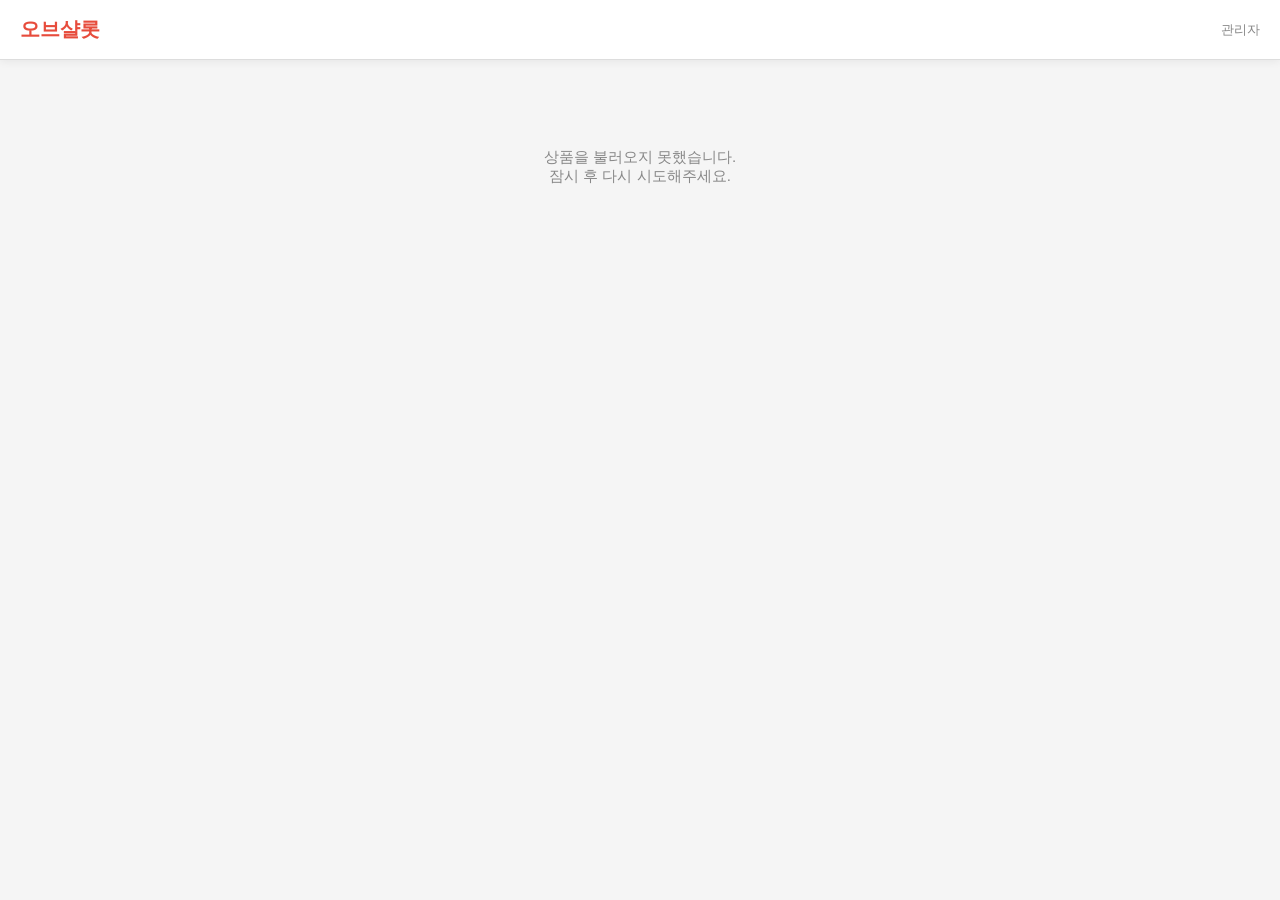
==== index.html @ 6aaa2d6f "first commit" ====
<!DOCTYPE html>
<html lang="ko">
<head>
  <meta charset="UTF-8">
  <meta name="viewport" content="width=device-width, initial-scale=1.0">
  <title id="page-title">쇼핑몰</title>
  <link rel="stylesheet" href="css/style.css">
</head>
<body>

<header>
  <h1 id="shop-name">쇼핑몰</h1>
  <a href="admin.html">관리자</a>
</header>

<main>
  <div id="content">
    <div class="loading">
      <div class="spinner"></div>
      <p>상품을 불러오는 중...</p>
    </div>
  </div>
</main>

<div id="toast"></div>

<script src="js/config.js"></script>
<script>
document.querySelector('#shop-name').textContent = SHOP_NAME;
document.querySelector('#page-title').textContent = SHOP_NAME;

async function loadProducts() {
  try {
    const res = await fetch(`${API_URL}?action=getProducts`);
    const data = await res.json();
    renderProducts(data.products || []);
  } catch (e) {
    document.getElementById('content').innerHTML =
      '<div class="empty"><p>상품을 불러오지 못했습니다.<br>잠시 후 다시 시도해주세요.</p></div>';
  }
}

function renderProducts(products) {
  const el = document.getElementById('content');
  if (!products.length) {
    el.innerHTML = '<div class="empty"><p>등록된 상품이 없습니다.</p></div>';
    return;
  }

  const now = new Date();
  const html = `<div class="product-grid">${products.map(p => {
    const deadline = new Date(p.deadline);
    const closed = deadline < now;
    const deadlineStr = `${deadline.getMonth()+1}/${deadline.getDate()} ${deadline.getHours()}시 마감`;
    return `
      <a class="product-card" href="product.html?id=${p.id}">
        <img src="${p.image || ''}" onerror="this.style.background='#ddd'" alt="${p.title}">
        <div class="card-body">
          <h3>${p.title}</h3>
          ${p.price ? `<div class="price">${Number(p.price).toLocaleString()}원</div>` : ''}
          <div class="deadline">⏰ ${deadlineStr}</div>
          <span class="${closed ? 'badge-closed' : 'badge-open'}">${closed ? '마감됨' : '신청중'}</span>
        </div>
      </a>`;
  }).join('')}</div>`;
  el.innerHTML = html;
}

loadProducts();
</script>
</body>
</html>
---- css/style.css ----
:root {
  --primary: #e74c3c;
  --primary-dark: #c0392b;
  --bg: #f5f5f5;
  --white: #fff;
  --gray: #888;
  --border: #ddd;
  --text: #222;
  --radius: 12px;
}

* { box-sizing: border-box; margin: 0; padding: 0; }

body {
  font-family: -apple-system, 'Noto Sans KR', sans-serif;
  background: var(--bg);
  color: var(--text);
  min-height: 100vh;
}

/* HEADER */
header {
  background: var(--white);
  border-bottom: 1px solid var(--border);
  padding: 16px 20px;
  display: flex;
  align-items: center;
  justify-content: space-between;
  position: sticky;
  top: 0;
  z-index: 100;
  box-shadow: 0 2px 8px rgba(0,0,0,.06);
}
header h1 { font-size: 20px; font-weight: 700; color: var(--primary); }
header a { color: var(--gray); font-size: 13px; text-decoration: none; }

/* MAIN LAYOUT */
main { max-width: 720px; margin: 0 auto; padding: 20px 16px 60px; }

/* PRODUCT GRID */
.product-grid {
  display: grid;
  grid-template-columns: repeat(2, 1fr);
  gap: 14px;
}
@media (max-width: 400px) { .product-grid { grid-template-columns: 1fr; } }

.product-card {
  background: var(--white);
  border-radius: var(--radius);
  overflow: hidden;
  box-shadow: 0 2px 8px rgba(0,0,0,.06);
  cursor: pointer;
  transition: transform .15s;
  text-decoration: none;
  color: inherit;
  display: block;
}
.product-card:hover { transform: translateY(-2px); }
.product-card img {
  width: 100%; aspect-ratio: 1/1; object-fit: cover;
  background: #eee;
}
.product-card .card-body { padding: 12px; }
.product-card h3 { font-size: 15px; font-weight: 600; margin-bottom: 6px; }
.product-card .price { color: var(--primary); font-weight: 700; font-size: 15px; }
.product-card .deadline {
  margin-top: 6px; font-size: 12px; color: var(--gray);
  display: flex; align-items: center; gap: 4px;
}
.badge-closed {
  background: #999; color: #fff; font-size: 11px;
  padding: 2px 8px; border-radius: 20px; margin-top: 6px; display: inline-block;
}
.badge-open {
  background: #27ae60; color: #fff; font-size: 11px;
  padding: 2px 8px; border-radius: 20px; margin-top: 6px; display: inline-block;
}

/* PRODUCT DETAIL */
.product-detail img {
  width: 100%; max-height: 400px; object-fit: cover;
  border-radius: var(--radius);
  background: #eee;
}
.product-detail h2 { font-size: 22px; font-weight: 700; margin: 16px 0 6px; }
.product-detail .price { color: var(--primary); font-size: 20px; font-weight: 700; }
.product-detail .desc { color: #555; font-size: 14px; line-height: 1.7; margin: 12px 0; }
.deadline-box {
  background: #fff8f8; border: 1px solid #fcc; border-radius: 8px;
  padding: 10px 14px; font-size: 13px; color: #c0392b; margin-bottom: 20px;
}

/* FORM */
.form-section {
  background: var(--white); border-radius: var(--radius);
  padding: 20px; margin-top: 20px;
  box-shadow: 0 2px 8px rgba(0,0,0,.06);
}
.form-section h3 { font-size: 16px; font-weight: 700; margin-bottom: 16px; padding-bottom: 10px; border-bottom: 1px solid var(--border); }

.form-group { margin-bottom: 16px; }
.form-group label { display: block; font-size: 13px; font-weight: 600; margin-bottom: 6px; color: #444; }
.form-group label .required { color: var(--primary); margin-left: 2px; }
.form-group input,
.form-group select,
.form-group textarea {
  width: 100%; padding: 11px 14px;
  border: 1px solid var(--border); border-radius: 8px;
  font-size: 15px; font-family: inherit;
  transition: border-color .2s;
  -webkit-appearance: none;
}
.form-group input:focus,
.form-group select:focus,
.form-group textarea:focus {
  outline: none; border-color: var(--primary);
}
.form-group textarea { min-height: 70px; resize: vertical; }

.qty-row { display: flex; align-items: center; gap: 12px; }
.qty-btn {
  width: 40px; height: 40px; border-radius: 8px;
  border: 1px solid var(--border); background: #f9f9f9;
  font-size: 20px; cursor: pointer; display: flex; align-items: center; justify-content: center;
  flex-shrink: 0;
}
.qty-input { text-align: center; width: 60px !important; }

/* BUTTONS */
.btn {
  display: block; width: 100%;
  padding: 15px; border: none; border-radius: var(--radius);
  font-size: 16px; font-weight: 700; cursor: pointer;
  font-family: inherit; transition: background .2s;
}
.btn-primary { background: var(--primary); color: #fff; }
.btn-primary:hover { background: var(--primary-dark); }
.btn-primary:disabled { background: #ccc; cursor: not-allowed; }
.btn-outline {
  background: #fff; color: var(--text);
  border: 1px solid var(--border); margin-top: 10px;
}

/* ADMIN */
.admin-login {
  max-width: 360px; margin: 80px auto; background: var(--white);
  border-radius: var(--radius); padding: 32px; box-shadow: 0 4px 20px rgba(0,0,0,.1);
}
.admin-login h2 { text-align: center; margin-bottom: 24px; }

.tab-bar { display: flex; gap: 0; margin-bottom: 24px; border-bottom: 2px solid var(--border); }
.tab-btn {
  flex: 1; padding: 12px; background: none; border: none;
  font-size: 14px; font-weight: 600; cursor: pointer; color: var(--gray);
  border-bottom: 2px solid transparent; margin-bottom: -2px;
}
.tab-btn.active { color: var(--primary); border-bottom-color: var(--primary); }

/* ORDERS TABLE */
.orders-table { width: 100%; border-collapse: collapse; font-size: 13px; }
.orders-table th {
  background: #f9f9f9; padding: 10px 8px;
  border-bottom: 2px solid var(--border); text-align: left; white-space: nowrap;
}
.orders-table td { padding: 10px 8px; border-bottom: 1px solid var(--border); vertical-align: top; }
.orders-table tr:hover td { background: #fafafa; }

.table-scroll { overflow-x: auto; border-radius: var(--radius); }

/* TOAST */
#toast {
  position: fixed; bottom: 30px; left: 50%; transform: translateX(-50%);
  background: #333; color: #fff; padding: 12px 24px; border-radius: 30px;
  font-size: 14px; opacity: 0; transition: opacity .3s; pointer-events: none; z-index: 999;
  white-space: nowrap;
}
#toast.show { opacity: 1; }

/* LOADING */
.loading { text-align: center; padding: 60px 20px; color: var(--gray); }
.spinner {
  width: 36px; height: 36px; border: 3px solid var(--border);
  border-top-color: var(--primary); border-radius: 50%;
  animation: spin .7s linear infinite; margin: 0 auto 16px;
}
@keyframes spin { to { transform: rotate(360deg); } }

.empty { text-align: center; padding: 60px 20px; color: var(--gray); }
.empty p { font-size: 15px; margin-top: 8px; }

.back-btn {
  display: inline-flex; align-items: center; gap: 4px;
  color: var(--gray); font-size: 14px; text-decoration: none;
  margin-bottom: 16px;
}

/* OPTION CHIPS */
.chip-group { display: flex; flex-wrap: wrap; gap: 8px; }
.chip {
  padding: 8px 14px; border: 1px solid var(--border);
  border-radius: 20px; font-size: 14px; cursor: pointer;
  background: #fff; transition: all .15s;
}
.chip.selected { background: var(--primary); color: #fff; border-color: var(--primary); }

/* IMAGE UPLOAD PREVIEW */
.img-preview {
  width: 100%; aspect-ratio: 1/1; object-fit: cover;
  border-radius: var(--radius); margin-top: 8px;
  background: #eee; display: none;
}
.img-preview.show { display: block; }

/* CLOSED OVERLAY */
.closed-notice {
  background: #f8f8f8; border: 1px solid var(--border);
  border-radius: var(--radius); padding: 30px; text-align: center;
  margin-top: 20px;
}
.closed-notice h3 { color: #999; margin-bottom: 8px; }
.closed-notice p { font-size: 13px; color: #bbb; }
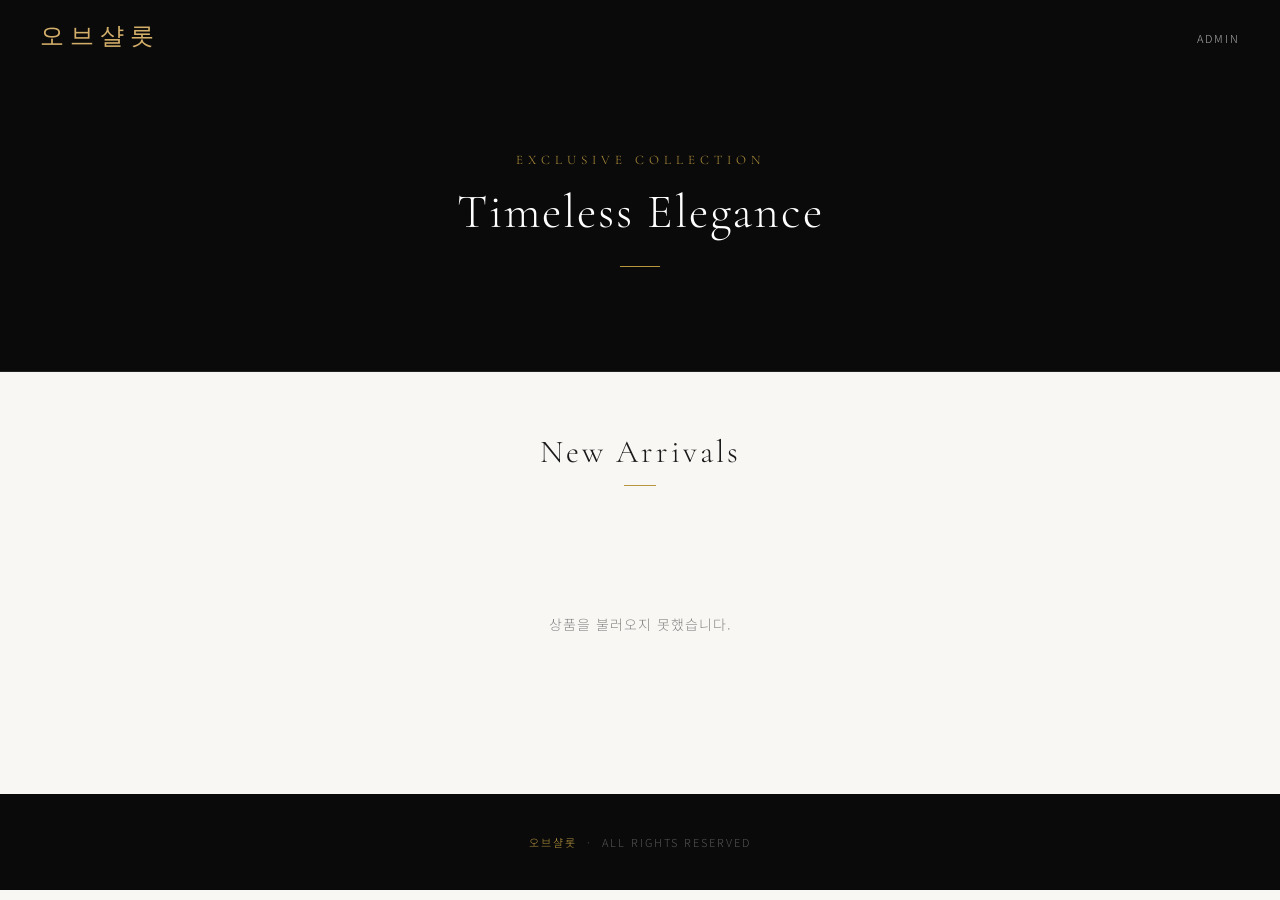
==== commit 54860f93: "디자인업데이트" ====
--- a/index.html
+++ b/index.html
@@ -3,30 +3,47 @@
 <head>
   <meta charset="UTF-8">
   <meta name="viewport" content="width=device-width, initial-scale=1.0">
-  <title id="page-title">쇼핑몰</title>
+  <title id="page-title">OF CHARLOTTE</title>
   <link rel="stylesheet" href="css/style.css">
 </head>
 <body>
 
 <header>
-  <h1 id="shop-name">쇼핑몰</h1>
-  <a href="admin.html">관리자</a>
+  <a class="header-logo" href="index.html" id="shop-name">OF CHARLOTTE</a>
+  <div class="header-nav">
+    <a href="admin.html">ADMIN</a>
+  </div>
 </header>
 
+<div class="hero">
+  <div class="hero-sub">Exclusive Collection</div>
+  <h2>Timeless Elegance</h2>
+  <div class="hero-line"></div>
+</div>
+
 <main>
+  <div class="section-title">
+    <h2>New Arrivals</h2>
+    <div class="line"></div>
+  </div>
   <div id="content">
     <div class="loading">
       <div class="spinner"></div>
-      <p>상품을 불러오는 중...</p>
+      <p>Loading...</p>
     </div>
   </div>
 </main>
+
+<footer>
+  <span id="footer-name">OF CHARLOTTE</span> &nbsp;·&nbsp; All rights reserved
+</footer>
 
 <div id="toast"></div>
 
 <script src="js/config.js"></script>
 <script>
 document.querySelector('#shop-name').textContent = SHOP_NAME;
+document.querySelector('#footer-name').textContent = SHOP_NAME;
 document.querySelector('#page-title').textContent = SHOP_NAME;
 
 async function loadProducts() {
@@ -36,7 +53,7 @@
     renderProducts(data.products || []);
   } catch (e) {
     document.getElementById('content').innerHTML =
-      '<div class="empty"><p>상품을 불러오지 못했습니다.<br>잠시 후 다시 시도해주세요.</p></div>';
+      '<div class="empty"><p>상품을 불러오지 못했습니다.</p></div>';
   }
 }
 
@@ -46,24 +63,24 @@
     el.innerHTML = '<div class="empty"><p>등록된 상품이 없습니다.</p></div>';
     return;
   }
-
   const now = new Date();
-  const html = `<div class="product-grid">${products.map(p => {
+  el.innerHTML = `<div class="product-grid">${products.map(p => {
     const deadline = new Date(p.deadline);
     const closed = deadline < now;
-    const deadlineStr = `${deadline.getMonth()+1}/${deadline.getDate()} ${deadline.getHours()}시 마감`;
+    const deadlineStr = `${deadline.getMonth()+1}.${deadline.getDate()} ${deadline.getHours()}:${String(deadline.getMinutes()).padStart(2,'0')} 마감`;
     return `
       <a class="product-card" href="product.html?id=${p.id}">
-        <img src="${p.image || ''}" onerror="this.style.background='#ddd'" alt="${p.title}">
+        <div class="card-img">
+          <img src="${p.image || ''}" onerror="this.style.background='#f0ece6'" alt="${p.title}">
+          <span class="card-badge ${closed ? 'badge-closed' : 'badge-open'}">${closed ? 'Closed' : 'Open'}</span>
+        </div>
         <div class="card-body">
           <h3>${p.title}</h3>
-          ${p.price ? `<div class="price">${Number(p.price).toLocaleString()}원</div>` : ''}
+          ${p.price ? `<div class="price">₩ ${Number(p.price).toLocaleString()}</div>` : ''}
           <div class="deadline">⏰ ${deadlineStr}</div>
-          <span class="${closed ? 'badge-closed' : 'badge-open'}">${closed ? '마감됨' : '신청중'}</span>
         </div>
       </a>`;
   }).join('')}</div>`;
-  el.innerHTML = html;
 }
 
 loadProducts();
--- a/css/style.css
+++ b/css/style.css
@@ -1,222 +1,401 @@
+@import url('https://fonts.googleapis.com/css2?family=Cormorant+Garamond:ital,wght@0,300;0,400;0,600;1,300;1,400&family=Noto+Sans+KR:wght@300;400;500&display=swap');
+
 :root {
-  --primary: #e74c3c;
-  --primary-dark: #c0392b;
-  --bg: #f5f5f5;
+  --gold: #b8963e;
+  --gold-light: #d4af6a;
+  --gold-pale: #f5ecd7;
+  --black: #0a0a0a;
+  --dark: #1a1a1a;
+  --mid: #3a3a3a;
+  --gray: #888;
+  --light: #f9f7f4;
   --white: #fff;
-  --gray: #888;
-  --border: #ddd;
-  --text: #222;
-  --radius: 12px;
+  --border: #e0d8cc;
+  --radius: 2px;
 }
 
 * { box-sizing: border-box; margin: 0; padding: 0; }
 
 body {
-  font-family: -apple-system, 'Noto Sans KR', sans-serif;
-  background: var(--bg);
-  color: var(--text);
+  font-family: 'Noto Sans KR', sans-serif;
+  background: var(--light);
+  color: var(--dark);
   min-height: 100vh;
-}
-
-/* HEADER */
+  font-weight: 300;
+}
+
+/* ── HEADER ── */
 header {
-  background: var(--white);
-  border-bottom: 1px solid var(--border);
-  padding: 16px 20px;
+  background: var(--black);
+  padding: 0 40px;
   display: flex;
   align-items: center;
   justify-content: space-between;
+  height: 72px;
   position: sticky;
   top: 0;
   z-index: 100;
-  box-shadow: 0 2px 8px rgba(0,0,0,.06);
-}
-header h1 { font-size: 20px; font-weight: 700; color: var(--primary); }
-header a { color: var(--gray); font-size: 13px; text-decoration: none; }
-
-/* MAIN LAYOUT */
-main { max-width: 720px; margin: 0 auto; padding: 20px 16px 60px; }
-
-/* PRODUCT GRID */
+}
+
+.header-logo {
+  font-family: 'Cormorant Garamond', serif;
+  font-size: 24px;
+  font-weight: 400;
+  letter-spacing: 6px;
+  color: var(--gold-light);
+  text-transform: uppercase;
+  text-decoration: none;
+}
+
+.header-nav a {
+  color: #aaa;
+  font-size: 11px;
+  letter-spacing: 2px;
+  text-decoration: none;
+  text-transform: uppercase;
+  transition: color .2s;
+}
+.header-nav a:hover { color: var(--gold-light); }
+
+/* ── HERO BANNER ── */
+.hero {
+  background: var(--black);
+  text-align: center;
+  padding: 80px 20px;
+  border-bottom: 1px solid #222;
+}
+.hero-sub {
+  font-family: 'Cormorant Garamond', serif;
+  font-size: 13px;
+  letter-spacing: 5px;
+  color: var(--gold);
+  text-transform: uppercase;
+  margin-bottom: 16px;
+}
+.hero h2 {
+  font-family: 'Cormorant Garamond', serif;
+  font-size: 48px;
+  font-weight: 300;
+  color: var(--white);
+  letter-spacing: 2px;
+  line-height: 1.2;
+}
+.hero-line {
+  width: 40px; height: 1px;
+  background: var(--gold);
+  margin: 24px auto;
+}
+
+/* ── MAIN ── */
+main { max-width: 1100px; margin: 0 auto; padding: 60px 20px 80px; }
+
+.section-title {
+  text-align: center;
+  margin-bottom: 48px;
+}
+.section-title h2 {
+  font-family: 'Cormorant Garamond', serif;
+  font-size: 32px;
+  font-weight: 300;
+  letter-spacing: 3px;
+  color: var(--dark);
+}
+.section-title .line {
+  width: 32px; height: 1px;
+  background: var(--gold);
+  margin: 14px auto 0;
+}
+
+/* ── PRODUCT GRID ── */
 .product-grid {
   display: grid;
-  grid-template-columns: repeat(2, 1fr);
-  gap: 14px;
-}
-@media (max-width: 400px) { .product-grid { grid-template-columns: 1fr; } }
+  grid-template-columns: repeat(3, 1fr);
+  gap: 28px;
+}
+@media (max-width: 768px) { .product-grid { grid-template-columns: repeat(2, 1fr); gap: 16px; } }
+@media (max-width: 420px) { .product-grid { grid-template-columns: 1fr; } }
 
 .product-card {
   background: var(--white);
-  border-radius: var(--radius);
-  overflow: hidden;
-  box-shadow: 0 2px 8px rgba(0,0,0,.06);
   cursor: pointer;
-  transition: transform .15s;
   text-decoration: none;
   color: inherit;
   display: block;
-}
-.product-card:hover { transform: translateY(-2px); }
+  transition: transform .3s;
+  border: 1px solid var(--border);
+}
+.product-card:hover { transform: translateY(-4px); }
+
+.product-card .card-img {
+  position: relative;
+  overflow: hidden;
+}
 .product-card img {
-  width: 100%; aspect-ratio: 1/1; object-fit: cover;
-  background: #eee;
-}
-.product-card .card-body { padding: 12px; }
-.product-card h3 { font-size: 15px; font-weight: 600; margin-bottom: 6px; }
-.product-card .price { color: var(--primary); font-weight: 700; font-size: 15px; }
+  width: 100%; aspect-ratio: 3/4; object-fit: cover;
+  background: #f0ece6;
+  display: block;
+  transition: transform .5s;
+}
+.product-card:hover img { transform: scale(1.04); }
+
+.card-badge {
+  position: absolute; top: 12px; left: 12px;
+  font-size: 10px; letter-spacing: 2px; text-transform: uppercase;
+  padding: 4px 10px;
+}
+.badge-open { background: var(--black); color: var(--gold-light); }
+.badge-closed { background: #888; color: #fff; }
+
+.product-card .card-body {
+  padding: 20px 16px;
+  border-top: 1px solid var(--border);
+}
+.product-card h3 {
+  font-family: 'Cormorant Garamond', serif;
+  font-size: 18px;
+  font-weight: 400;
+  letter-spacing: 1px;
+  margin-bottom: 8px;
+  color: var(--dark);
+}
+.product-card .price {
+  color: var(--gold);
+  font-size: 14px;
+  font-weight: 400;
+  letter-spacing: 1px;
+}
 .product-card .deadline {
-  margin-top: 6px; font-size: 12px; color: var(--gray);
-  display: flex; align-items: center; gap: 4px;
-}
-.badge-closed {
-  background: #999; color: #fff; font-size: 11px;
-  padding: 2px 8px; border-radius: 20px; margin-top: 6px; display: inline-block;
-}
-.badge-open {
-  background: #27ae60; color: #fff; font-size: 11px;
-  padding: 2px 8px; border-radius: 20px; margin-top: 6px; display: inline-block;
-}
-
-/* PRODUCT DETAIL */
-.product-detail img {
-  width: 100%; max-height: 400px; object-fit: cover;
-  border-radius: var(--radius);
-  background: #eee;
-}
-.product-detail h2 { font-size: 22px; font-weight: 700; margin: 16px 0 6px; }
-.product-detail .price { color: var(--primary); font-size: 20px; font-weight: 700; }
-.product-detail .desc { color: #555; font-size: 14px; line-height: 1.7; margin: 12px 0; }
+  margin-top: 8px;
+  font-size: 11px;
+  color: var(--gray);
+  letter-spacing: 1px;
+}
+
+/* ── PRODUCT DETAIL ── */
+.product-detail-wrap {
+  display: grid;
+  grid-template-columns: 1fr 1fr;
+  gap: 60px;
+  align-items: start;
+}
+@media (max-width: 700px) {
+  .product-detail-wrap { grid-template-columns: 1fr; gap: 32px; }
+}
+
+.product-detail-img img {
+  width: 100%; aspect-ratio: 3/4; object-fit: cover;
+  background: #f0ece6;
+  border: 1px solid var(--border);
+}
+
+.product-detail-info {}
+.product-detail-info .brand {
+  font-size: 11px; letter-spacing: 4px; color: var(--gold);
+  text-transform: uppercase; margin-bottom: 12px;
+}
+.product-detail-info h2 {
+  font-family: 'Cormorant Garamond', serif;
+  font-size: 36px; font-weight: 300; letter-spacing: 2px;
+  line-height: 1.2; margin-bottom: 16px;
+}
+.product-detail-info .price {
+  font-size: 20px; color: var(--gold); letter-spacing: 2px; margin-bottom: 20px;
+}
+.divider { width: 100%; height: 1px; background: var(--border); margin: 20px 0; }
+.product-detail-info .desc {
+  font-size: 13px; line-height: 2; color: var(--mid); margin-bottom: 20px;
+}
 .deadline-box {
-  background: #fff8f8; border: 1px solid #fcc; border-radius: 8px;
-  padding: 10px 14px; font-size: 13px; color: #c0392b; margin-bottom: 20px;
-}
-
-/* FORM */
+  background: #faf8f4; border: 1px solid var(--border);
+  padding: 12px 16px; font-size: 12px; color: var(--mid);
+  letter-spacing: 1px; margin-bottom: 24px;
+}
+
+/* ── FORM ── */
 .form-section {
-  background: var(--white); border-radius: var(--radius);
-  padding: 20px; margin-top: 20px;
-  box-shadow: 0 2px 8px rgba(0,0,0,.06);
-}
-.form-section h3 { font-size: 16px; font-weight: 700; margin-bottom: 16px; padding-bottom: 10px; border-bottom: 1px solid var(--border); }
-
-.form-group { margin-bottom: 16px; }
-.form-group label { display: block; font-size: 13px; font-weight: 600; margin-bottom: 6px; color: #444; }
-.form-group label .required { color: var(--primary); margin-left: 2px; }
+  background: var(--white);
+  border: 1px solid var(--border);
+  padding: 28px;
+  margin-top: 24px;
+}
+.form-section h3 {
+  font-family: 'Cormorant Garamond', serif;
+  font-size: 20px; font-weight: 400; letter-spacing: 2px;
+  margin-bottom: 20px; padding-bottom: 12px;
+  border-bottom: 1px solid var(--border);
+}
+
+.form-group { margin-bottom: 18px; }
+.form-group label {
+  display: block; font-size: 11px; font-weight: 500;
+  letter-spacing: 2px; text-transform: uppercase;
+  margin-bottom: 8px; color: var(--mid);
+}
+.form-group label .required { color: var(--gold); margin-left: 2px; }
 .form-group input,
 .form-group select,
 .form-group textarea {
-  width: 100%; padding: 11px 14px;
-  border: 1px solid var(--border); border-radius: 8px;
-  font-size: 15px; font-family: inherit;
-  transition: border-color .2s;
-  -webkit-appearance: none;
+  width: 100%; padding: 12px 14px;
+  border: 1px solid var(--border); border-radius: 0;
+  font-size: 14px; font-family: 'Noto Sans KR', sans-serif;
+  font-weight: 300; background: var(--white);
+  transition: border-color .2s; -webkit-appearance: none;
+  color: var(--dark);
 }
 .form-group input:focus,
 .form-group select:focus,
 .form-group textarea:focus {
-  outline: none; border-color: var(--primary);
+  outline: none; border-color: var(--gold);
 }
 .form-group textarea { min-height: 70px; resize: vertical; }
 
-.qty-row { display: flex; align-items: center; gap: 12px; }
+/* QTY */
+.qty-row { display: flex; align-items: center; gap: 0; }
 .qty-btn {
-  width: 40px; height: 40px; border-radius: 8px;
-  border: 1px solid var(--border); background: #f9f9f9;
-  font-size: 20px; cursor: pointer; display: flex; align-items: center; justify-content: center;
-  flex-shrink: 0;
-}
-.qty-input { text-align: center; width: 60px !important; }
-
-/* BUTTONS */
+  width: 44px; height: 44px;
+  border: 1px solid var(--border); background: var(--light);
+  font-size: 18px; cursor: pointer;
+  display: flex; align-items: center; justify-content: center;
+  flex-shrink: 0; color: var(--dark);
+}
+.qty-input {
+  text-align: center; width: 60px !important;
+  border-left: none !important; border-right: none !important;
+}
+
+/* CHIPS */
+.chip-group { display: flex; flex-wrap: wrap; gap: 8px; }
+.chip {
+  padding: 8px 16px;
+  border: 1px solid var(--border);
+  font-size: 12px; letter-spacing: 1px;
+  cursor: pointer; background: var(--white);
+  transition: all .2s; font-family: 'Noto Sans KR', sans-serif;
+  color: var(--dark);
+}
+.chip.selected {
+  background: var(--black); color: var(--gold-light);
+  border-color: var(--black);
+}
+
+/* ── BUTTONS ── */
 .btn {
   display: block; width: 100%;
-  padding: 15px; border: none; border-radius: var(--radius);
-  font-size: 16px; font-weight: 700; cursor: pointer;
-  font-family: inherit; transition: background .2s;
-}
-.btn-primary { background: var(--primary); color: #fff; }
-.btn-primary:hover { background: var(--primary-dark); }
-.btn-primary:disabled { background: #ccc; cursor: not-allowed; }
+  padding: 16px; border: none;
+  font-size: 12px; font-weight: 500;
+  letter-spacing: 3px; text-transform: uppercase;
+  cursor: pointer; font-family: 'Noto Sans KR', sans-serif;
+  transition: all .25s;
+}
+.btn-primary {
+  background: var(--black); color: var(--gold-light);
+  border: 1px solid var(--black);
+}
+.btn-primary:hover { background: var(--dark); }
+.btn-primary:disabled { background: #ccc; color: #999; border-color: #ccc; cursor: not-allowed; }
 .btn-outline {
-  background: #fff; color: var(--text);
+  background: var(--white); color: var(--dark);
   border: 1px solid var(--border); margin-top: 10px;
 }
-
-/* ADMIN */
+.btn-outline:hover { border-color: var(--gold); color: var(--gold); }
+
+/* ── ADMIN ── */
 .admin-login {
-  max-width: 360px; margin: 80px auto; background: var(--white);
-  border-radius: var(--radius); padding: 32px; box-shadow: 0 4px 20px rgba(0,0,0,.1);
-}
-.admin-login h2 { text-align: center; margin-bottom: 24px; }
-
-.tab-bar { display: flex; gap: 0; margin-bottom: 24px; border-bottom: 2px solid var(--border); }
+  max-width: 380px; margin: 100px auto;
+  background: var(--white); border: 1px solid var(--border);
+  padding: 48px 40px;
+}
+.admin-login h2 {
+  font-family: 'Cormorant Garamond', serif;
+  font-size: 28px; font-weight: 300; letter-spacing: 3px;
+  text-align: center; margin-bottom: 32px;
+}
+
+.tab-bar {
+  display: flex; gap: 0; margin-bottom: 32px;
+  border-bottom: 1px solid var(--border);
+}
 .tab-btn {
-  flex: 1; padding: 12px; background: none; border: none;
-  font-size: 14px; font-weight: 600; cursor: pointer; color: var(--gray);
-  border-bottom: 2px solid transparent; margin-bottom: -2px;
-}
-.tab-btn.active { color: var(--primary); border-bottom-color: var(--primary); }
-
-/* ORDERS TABLE */
-.orders-table { width: 100%; border-collapse: collapse; font-size: 13px; }
+  flex: 1; padding: 14px;
+  background: none; border: none;
+  font-size: 11px; font-weight: 500; letter-spacing: 2px;
+  text-transform: uppercase; cursor: pointer; color: var(--gray);
+  border-bottom: 2px solid transparent; margin-bottom: -1px;
+  font-family: 'Noto Sans KR', sans-serif;
+  transition: all .2s;
+}
+.tab-btn.active { color: var(--dark); border-bottom-color: var(--gold); }
+
+/* ── ORDERS TABLE ── */
+.orders-table { width: 100%; border-collapse: collapse; font-size: 12px; }
 .orders-table th {
-  background: #f9f9f9; padding: 10px 8px;
-  border-bottom: 2px solid var(--border); text-align: left; white-space: nowrap;
-}
-.orders-table td { padding: 10px 8px; border-bottom: 1px solid var(--border); vertical-align: top; }
-.orders-table tr:hover td { background: #fafafa; }
-
-.table-scroll { overflow-x: auto; border-radius: var(--radius); }
-
-/* TOAST */
+  background: var(--black); color: var(--gold-light);
+  padding: 12px 10px; text-align: left;
+  font-size: 10px; letter-spacing: 2px; text-transform: uppercase;
+  white-space: nowrap; font-weight: 400;
+}
+.orders-table td {
+  padding: 12px 10px; border-bottom: 1px solid var(--border);
+  vertical-align: top; color: var(--mid);
+}
+.orders-table tr:hover td { background: var(--light); }
+.table-scroll { overflow-x: auto; }
+
+/* ── MISC ── */
 #toast {
   position: fixed; bottom: 30px; left: 50%; transform: translateX(-50%);
-  background: #333; color: #fff; padding: 12px 24px; border-radius: 30px;
-  font-size: 14px; opacity: 0; transition: opacity .3s; pointer-events: none; z-index: 999;
-  white-space: nowrap;
+  background: var(--black); color: var(--gold-light);
+  padding: 12px 28px; font-size: 12px; letter-spacing: 2px;
+  opacity: 0; transition: opacity .3s; pointer-events: none;
+  z-index: 999; white-space: nowrap; border: 1px solid var(--gold);
 }
 #toast.show { opacity: 1; }
 
-/* LOADING */
-.loading { text-align: center; padding: 60px 20px; color: var(--gray); }
+.loading { text-align: center; padding: 80px 20px; color: var(--gray); }
 .spinner {
-  width: 36px; height: 36px; border: 3px solid var(--border);
-  border-top-color: var(--primary); border-radius: 50%;
-  animation: spin .7s linear infinite; margin: 0 auto 16px;
+  width: 32px; height: 32px;
+  border: 1px solid var(--border); border-top-color: var(--gold);
+  border-radius: 50%; animation: spin .8s linear infinite; margin: 0 auto 20px;
 }
 @keyframes spin { to { transform: rotate(360deg); } }
 
-.empty { text-align: center; padding: 60px 20px; color: var(--gray); }
-.empty p { font-size: 15px; margin-top: 8px; }
+.empty { text-align: center; padding: 80px 20px; color: var(--gray); }
+.empty p { font-size: 14px; letter-spacing: 1px; }
 
 .back-btn {
-  display: inline-flex; align-items: center; gap: 4px;
-  color: var(--gray); font-size: 14px; text-decoration: none;
-  margin-bottom: 16px;
-}
-
-/* OPTION CHIPS */
-.chip-group { display: flex; flex-wrap: wrap; gap: 8px; }
-.chip {
-  padding: 8px 14px; border: 1px solid var(--border);
-  border-radius: 20px; font-size: 14px; cursor: pointer;
-  background: #fff; transition: all .15s;
-}
-.chip.selected { background: var(--primary); color: #fff; border-color: var(--primary); }
-
-/* IMAGE UPLOAD PREVIEW */
+  display: inline-flex; align-items: center; gap: 8px;
+  color: var(--gray); font-size: 11px; letter-spacing: 2px;
+  text-decoration: none; text-transform: uppercase;
+  margin-bottom: 32px; transition: color .2s;
+}
+.back-btn:hover { color: var(--gold); }
+
 .img-preview {
-  width: 100%; aspect-ratio: 1/1; object-fit: cover;
-  border-radius: var(--radius); margin-top: 8px;
-  background: #eee; display: none;
+  width: 100%; aspect-ratio: 3/4; object-fit: cover;
+  border: 1px solid var(--border); margin-top: 8px;
+  background: #f0ece6; display: none;
 }
 .img-preview.show { display: block; }
 
-/* CLOSED OVERLAY */
 .closed-notice {
-  background: #f8f8f8; border: 1px solid var(--border);
-  border-radius: var(--radius); padding: 30px; text-align: center;
-  margin-top: 20px;
-}
-.closed-notice h3 { color: #999; margin-bottom: 8px; }
-.closed-notice p { font-size: 13px; color: #bbb; }
+  background: var(--light); border: 1px solid var(--border);
+  padding: 40px; text-align: center; margin-top: 24px;
+}
+.closed-notice h3 {
+  font-family: 'Cormorant Garamond', serif;
+  font-size: 22px; font-weight: 300; letter-spacing: 2px;
+  color: var(--gray); margin-bottom: 10px;
+}
+.closed-notice p { font-size: 12px; color: #bbb; letter-spacing: 1px; }
+
+/* ── FOOTER ── */
+footer {
+  background: var(--black);
+  text-align: center;
+  padding: 40px 20px;
+  color: #555;
+  font-size: 11px;
+  letter-spacing: 2px;
+  text-transform: uppercase;
+}
+footer span { color: var(--gold); }
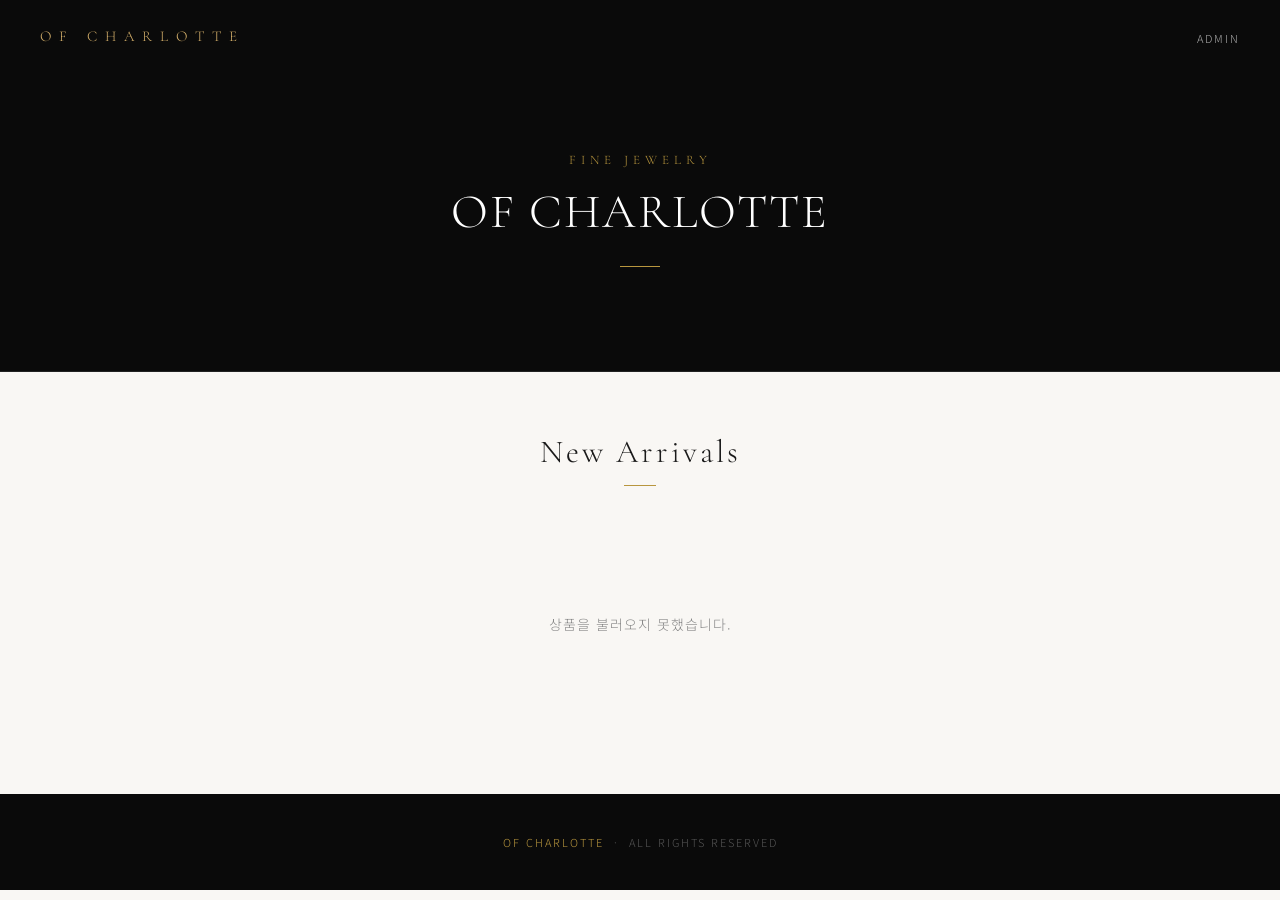
==== commit 2354ee73: "update" ====
--- a/index.html
+++ b/index.html
@@ -16,8 +16,8 @@
 </header>
 
 <div class="hero">
-  <div class="hero-sub">Exclusive Collection</div>
-  <h2>Timeless Elegance</h2>
+  <div class="hero-sub">Fine Jewelry</div>
+  <h2>OF CHARLOTTE</h2>
   <div class="hero-line"></div>
 </div>
 
--- a/css/style.css
+++ b/css/style.css
@@ -39,12 +39,22 @@
 
 .header-logo {
   font-family: 'Cormorant Garamond', serif;
-  font-size: 24px;
-  font-weight: 400;
-  letter-spacing: 6px;
+  font-size: 15px;
+  font-weight: 300;
+  letter-spacing: 8px;
   color: var(--gold-light);
   text-transform: uppercase;
   text-decoration: none;
+}
+
+.hero h2 {
+  font-family: 'Cormorant Garamond', serif;
+  font-size: 64px;
+  font-weight: 300;
+  color: var(--white);
+  letter-spacing: 14px;
+  line-height: 1.15;
+  text-transform: uppercase;
 }
 
 .header-nav a {
